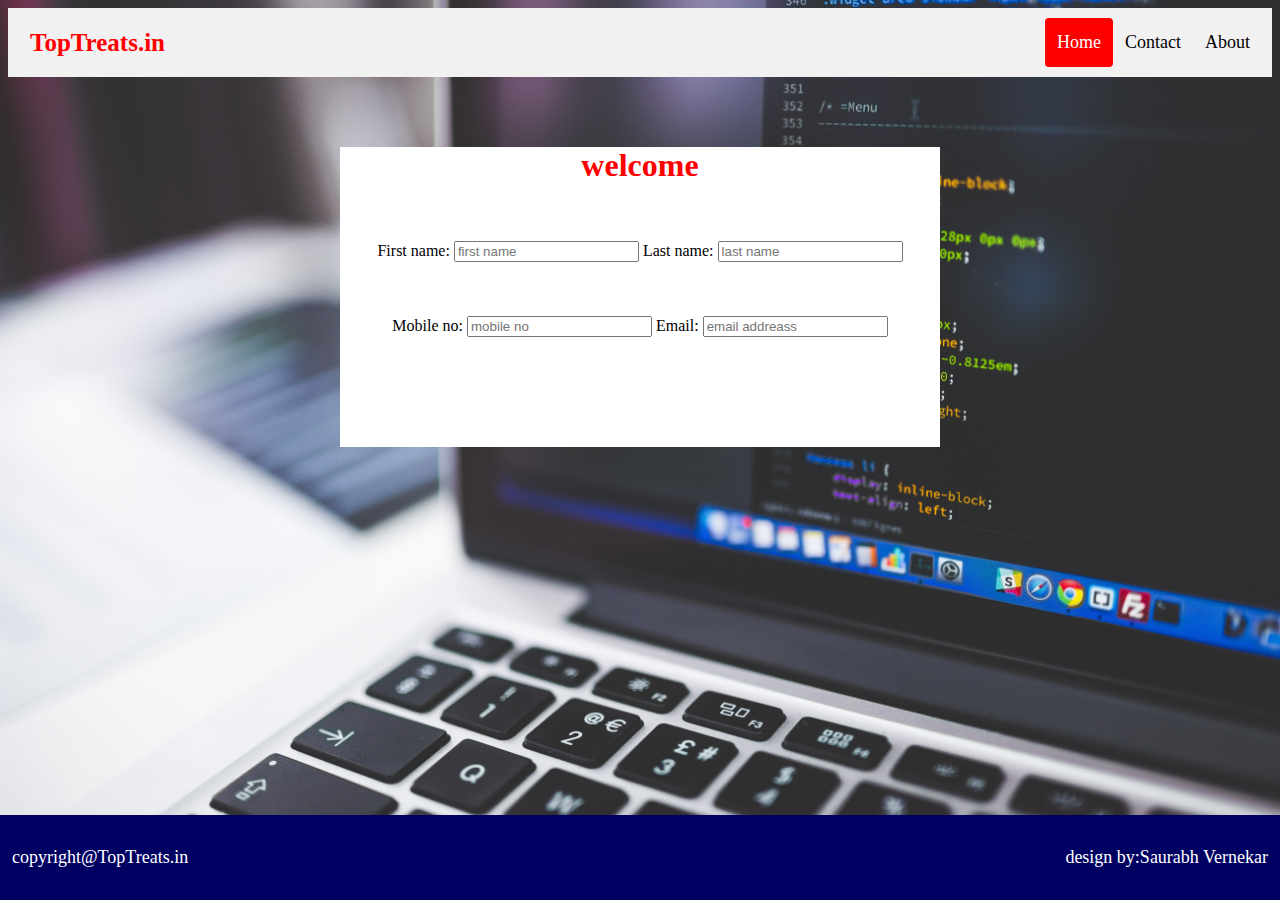
==== new.html @ 48c4b8c9 "Add files via upload" ====
<!DOCTYPE html> 
<html>
<head>
	<meta name="viewport" content="width=device-width, initial-scale=1">
	<link rel="stylesheet" href="styles.css">
</head>
<body>
 <div class="header">
  <a href="#default" class="logo" style="color:red" >TopTreats.in</a>
  <div class="header-right">
    <a class="active" href="#home">Home</a>
    <a href="#contact">Contact</a>
    <a href="#about">About</a>
  </div>
</div>

<div class="sv centered">
    <h1 style="color:red">welcome</h1>
    <form>
             <br><br> 
            <label for="fname">First name:</label>
            <input type="text" id="fname" placeholder="first name" name="fname" value="">
            <label for="lname">Last name:</label>
            <input type="text" id="lname"placeholder="last name" name="lname" value="">
            <br><br>
            <br><br>

            <label for="mobileno">Mobile no:</label>
            <input type="number" id="mobileno" placeholder="mobile no" name="mobileno" value="">
            <label for="email">Email:</label>
            <input type="text" id="email" placeholder="email addreass" name="email" value="">
            </form>

    </div>

<div class="footer">
       <p>copyright@TopTreats.in</p>
       <div class="footer-right">
        <p>design by:Saurabh Vernekar</p>
       </div>  
    </div>
</body>
</html>
---- styles.css ----
.header {
  overflow: hidden;
  background-color: #f1f1f1;
  padding: 10px 10px;
}

/* Style the header links */
.header a {
  float: left;
  color: black;
  text-align: center;
  padding: 12px;
  text-decoration: none;
  font-size: 18px;
  line-height: 25px;
  border-radius: 4px;
}

/* Style the logo link (notice that we set the same value of line-height and font-size to prevent the header to increase when the font gets bigger */
.header a.logo {
  font-size: 25px;
  font-weight: bold;
}

/* Change the background color on mouse-over */
.header a:hover {
  background-color: #ddd;
  color: black;
}

/* Style the active/current link*/
.header a.active {
  background-color: red;
  color: white;
}

/* Float the link section to the right */
.header-right {
  float: right;
}

body {
  background-image: url('pexels-negative-space-160107.jpg');
  background-repeat: no-repeat;
  background-attachment: fixed;
  background-size:cover;
}

.sv
 {  
  
  margin:30px auto;
  display: block; 
  height: 300px;
  width: 600px;
  border-width:10px; 
  border-color: blue;
  color: black;
  text-align: center;
  background-color:#ffffff;

 }

 .centered
 {
  margin:70px auto;
  display:block;

}



.footer{
   position: fixed;
   left: 0;
   bottom: 0;
   width: 100%;
   background-color:rgb(0,0,98);
   color: white;
   text-align: center;
}
.footer p{
 float: left;
  color: white;
  text-align: center;
  padding: 12px;
  text-decoration: none;
  font-size: 18px;
  line-height: 25px;
}

.footer-right{
  float: right;
}



@media screen and (max-width: 800px) {
  .header a {
    float: none;
    display: block;
    text-align: left;
  }
  .header-right {
    float: none;
  }
  .sv {
    float: none;
    display: block;
    text-align: left;
        
  }
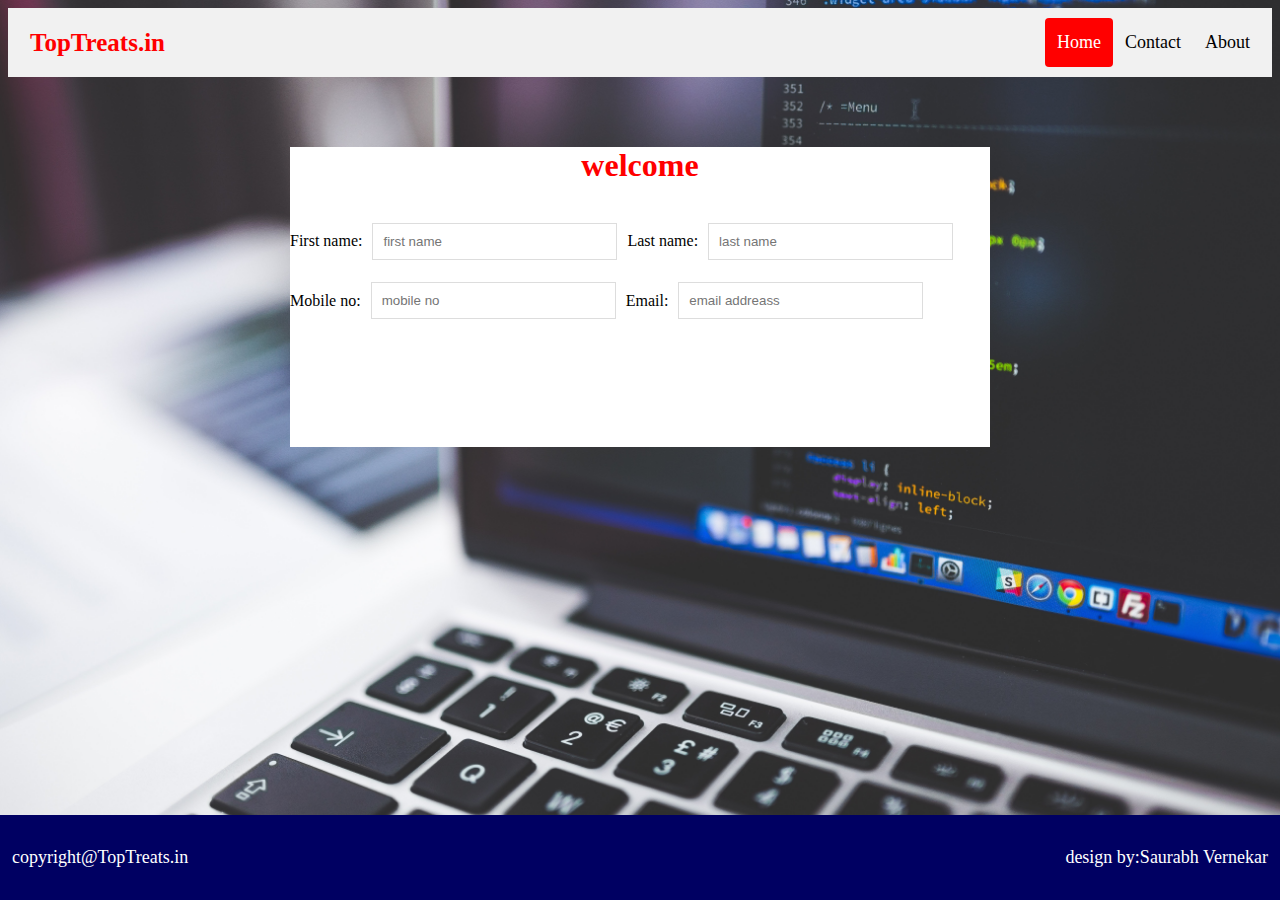
==== commit c90cc41d: "Add files via upload" ====
--- a/new.html
+++ b/new.html
@@ -1,7 +1,7 @@
 <!DOCTYPE html> 
 <html>
 <head>
-	<meta name="viewport" content="width=device-width, initial-scale=1">
+	<meta name="viewport" content="width = device-width, initial-scale = 1">
 	<link rel="stylesheet" href="styles.css">
 </head>
 <body>
@@ -16,7 +16,7 @@
 
 <div class="sv centered">
     <h1 style="color:red">welcome</h1>
-    <form>
+    <form class="form-inline" >
              <br><br> 
             <label for="fname">First name:</label>
             <input type="text" id="fname" placeholder="first name" name="fname" value="">
--- a/styles.css
+++ b/styles.css
@@ -4,7 +4,7 @@
   padding: 10px 10px;
 }
 
-/* Style the header links */
+
 .header a {
   float: left;
   color: black;
@@ -16,25 +16,24 @@
   border-radius: 4px;
 }
 
-/* Style the logo link (notice that we set the same value of line-height and font-size to prevent the header to increase when the font gets bigger */
 .header a.logo {
   font-size: 25px;
   font-weight: bold;
 }
 
-/* Change the background color on mouse-over */
+
 .header a:hover {
   background-color: #ddd;
   color: black;
 }
 
-/* Style the active/current link*/
+
 .header a.active {
   background-color: red;
   color: white;
 }
 
-/* Float the link section to the right */
+
 .header-right {
   float: right;
 }
@@ -52,7 +51,7 @@
   margin:30px auto;
   display: block; 
   height: 300px;
-  width: 600px;
+  width: 700px;
   border-width:10px; 
   border-color: blue;
   color: black;
@@ -67,8 +66,34 @@
   display:block;
 
 }
+input[type=text], input[type=number] {
+  width: 35%;
+  padding: 12px 20px;
+  margin: 8px 0;
+  display: inline-block;
+  border: 1px solid #ccc;
+  box-sizing: border-box;
+}
+
+.form-inline {
+  display: flex;
+  flex-flow: row wrap;
+  align-items: center;
+}
 
 
+.form-inline label {
+  margin: 5px 10px 5px 0;
+}
+
+
+.form-inline input {
+  vertical-align: middle;
+  margin: 5px 10px 5px 0;
+  padding: 10px;
+  background-color: #ffffff;
+  border: 1px solid #ddd;
+}
 
 .footer{
    position: fixed;
@@ -105,9 +130,19 @@
     float: none;
   }
   .sv {
-    float: none;
-    display: block;
-    text-align: left;
-        
+    float:none;
+    display:block;
+    text-align: center;
+    height: 550px;
+    width: 400px;    
   } 
-  +  
+   .form-inline input {
+    margin: 10px 0;
+    align-self: center;
+  }
+
+  .form-inline {
+    flex-direction: column;
+    align-items: stretch;
+  }